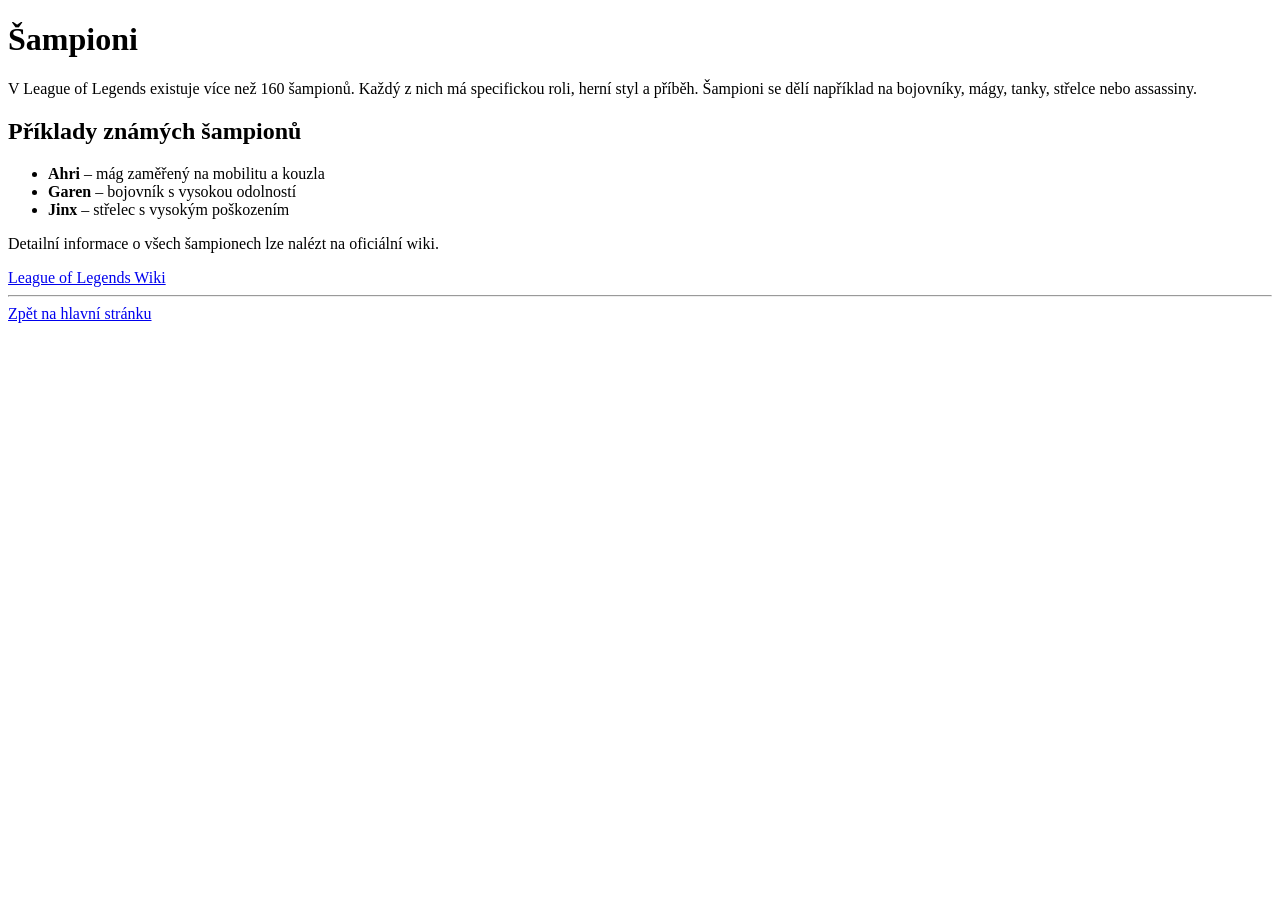
==== champions.html @ 1b16c361 "Create champions.html" ====
<!DOCTYPE html>
<html lang="cs">
<head>
    <meta charset="UTF-8">
    <title>Šampioni v League of Legends</title>
</head>
<body>

    <h1>Šampioni</h1>

    <p>
        V League of Legends existuje více než 160 šampionů.
        Každý z nich má specifickou roli, herní styl a příběh.
        Šampioni se dělí například na bojovníky, mágy, tanky, střelce nebo assassiny.
    </p>

    <h2>Příklady známých šampionů</h2>
    <ul>
        <li><strong>Ahri</strong> – mág zaměřený na mobilitu a kouzla</li>
        <li><strong>Garen</strong> – bojovník s vysokou odolností</li>
        <li><strong>Jinx</strong> – střelec s vysokým poškozením</li>
    </ul>

    <p>
        Detailní informace o všech šampionech lze nalézt na oficiální wiki.
    </p>

    <a href="https://leagueoflegends.fandom.com" target="_blank">
        League of Legends Wiki
    </a>

    <hr>

    <a href="index.html">Zpět na hlavní stránku</a>

</body>
</html>
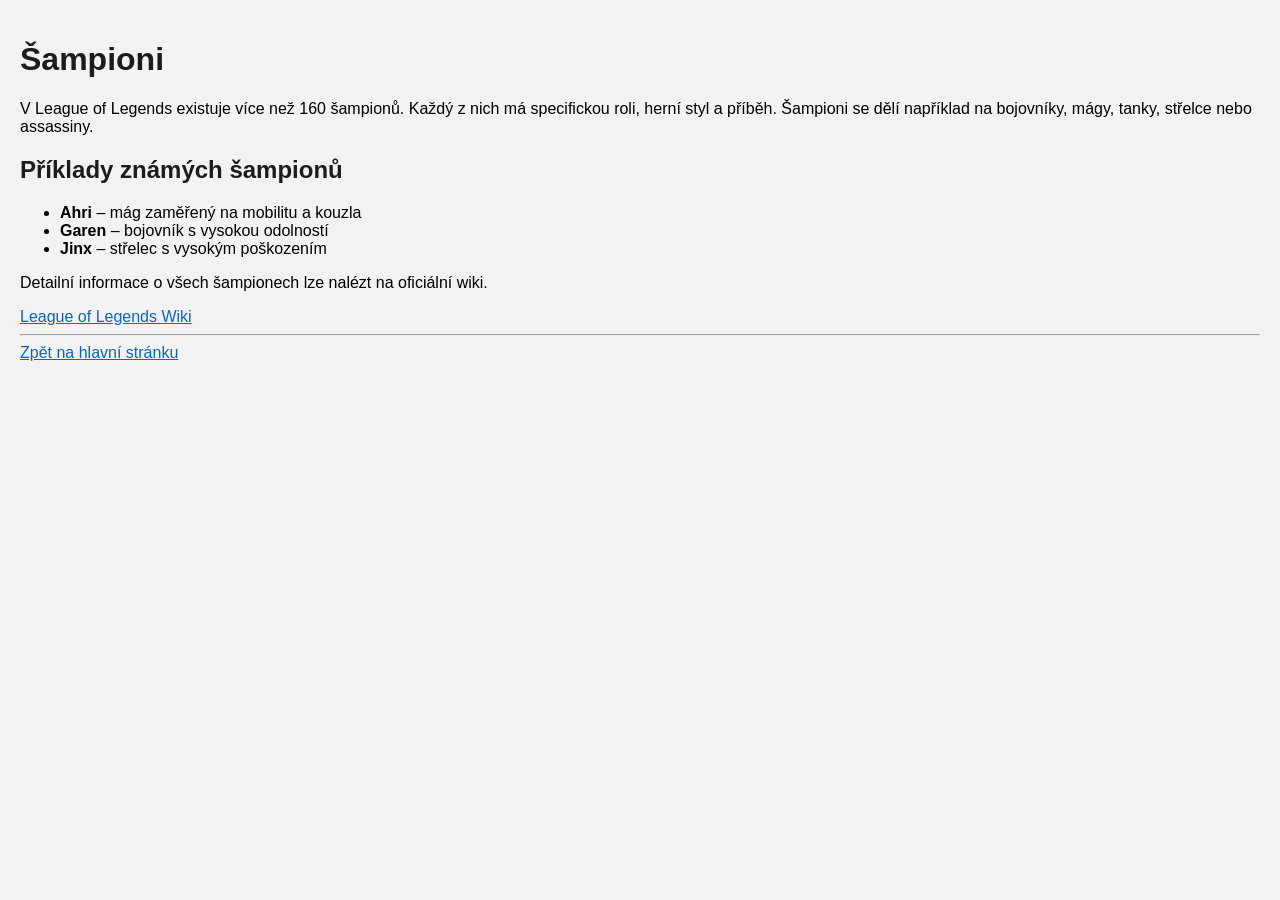
==== commit 915e0aa7: "Update champions.html" ====
--- a/champions.html
+++ b/champions.html
@@ -3,6 +3,8 @@
 <head>
     <meta charset="UTF-8">
     <title>Šampioni v League of Legends</title>
+    <meta name="viewport" content="width=device-width, initial-scale=1.0">
+    <link rel="stylesheet" href="style.css">
 </head>
 <body>
 
--- a/style.css
+++ b/style.css
@@ -0,0 +1,26 @@
+body {
+    font-family: Arial, sans-serif;
+    background-color: #f2f2f2;
+    margin: 0;
+    padding: 20px;
+}
+
+h1, h2 {
+    color: #1c1c1c;
+}
+
+a {
+    color: #0a66c2;
+}
+
+img {
+    max-width: 100%;
+    height: auto;
+}
+
+/* Responzivita */
+@media (max-width: 600px) {
+    body {
+        padding: 10px;
+    }
+}
